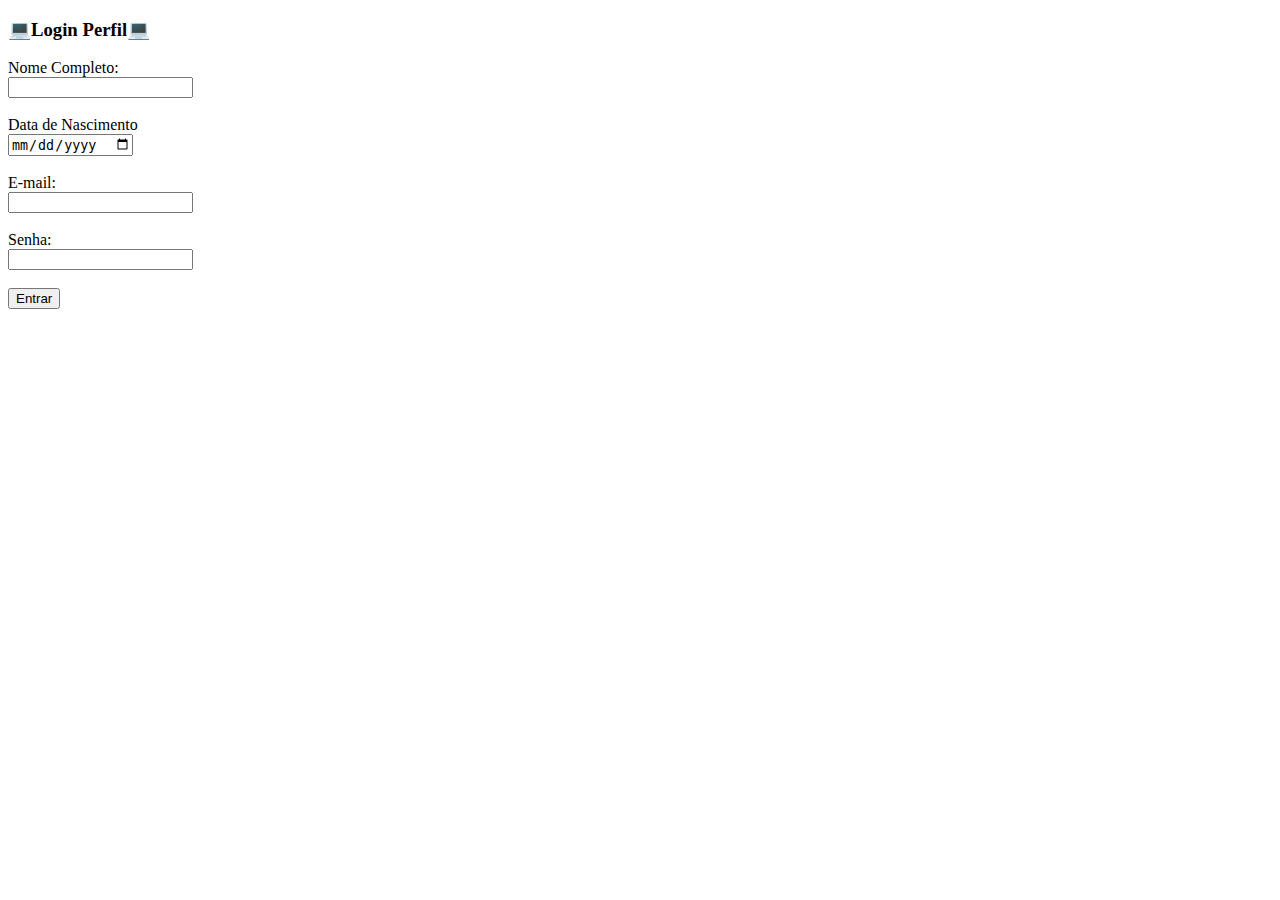
==== index.html @ b70d980e "Cria estrutura html e insere informações de login, organizando-as uma abaixo da outra" ====
<!DOCTYPE html>
<html>
<head>
    <meta charset='utf-8'>
    <meta http-equiv='X-UA-Compatible' content='IE=edge'>
    <title>Entrar</title>
    <meta name='viewport' content='width=device-width, initial-scale=1'>
    <link rel='stylesheet' type='text/css' media='screen' href='login.css'>
</head>
<body>
    <div class="container">
        <form action="" class="form">
         <h3>💻Login Perfil💻</h3>
         <label for="">Nome Completo:</label><br>
         <input type="name" name="" id=""><br><br>
         <label for="">Data de Nascimento</label><br>
         <input type="date"><br><br>
        <label for="">E-mail:</label><br>
        <input type="email" name="" id=""><br><br>
        <label for="">Senha:</label><br>
        <input type="password" name="" id=""><br><br>
        <button type="button">Entrar</button>
        </form>
    </div>
</body>
</html>
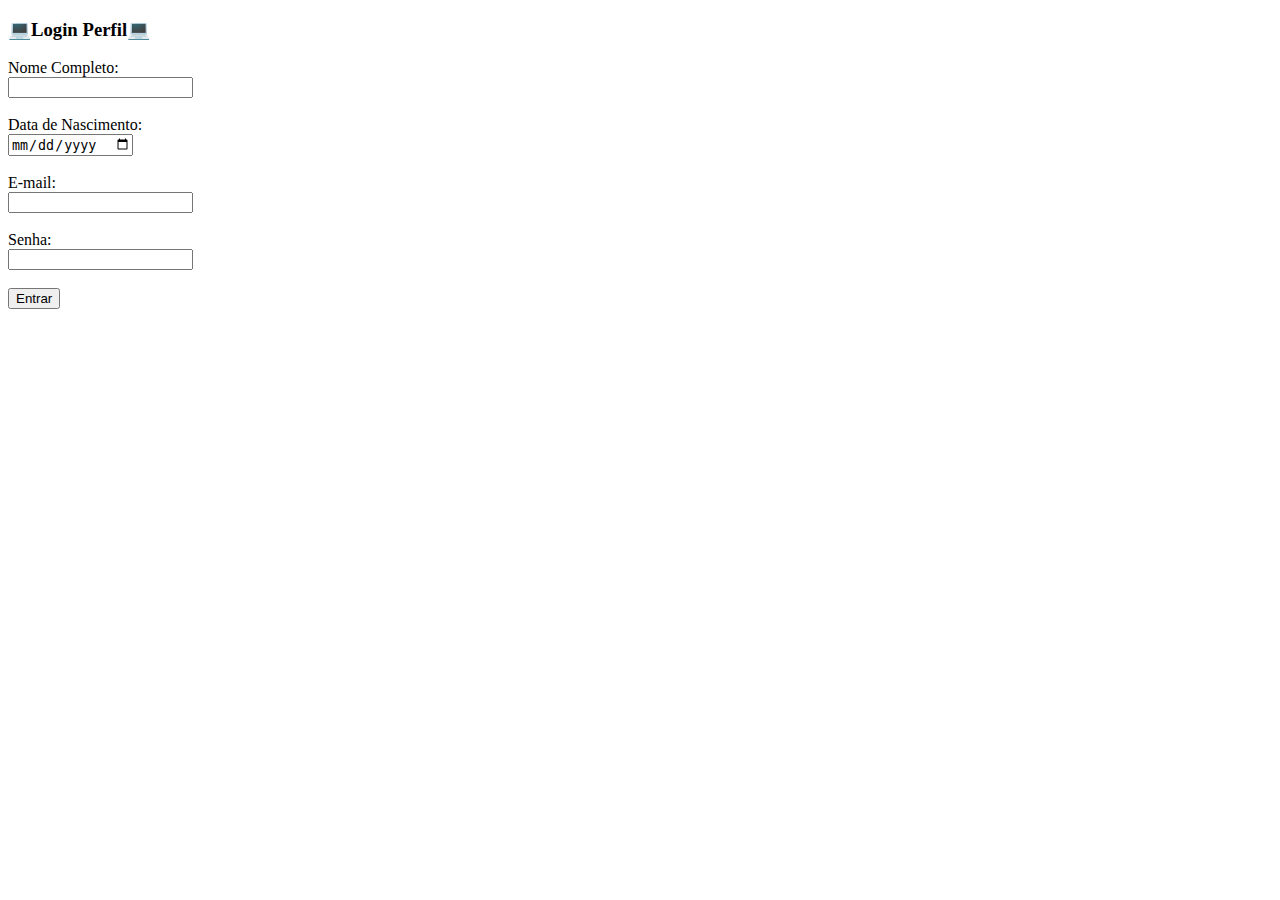
==== commit 69184c37: "Cria estrutura html" ====
--- a/index.html
+++ b/index.html
@@ -5,7 +5,7 @@
     <meta http-equiv='X-UA-Compatible' content='IE=edge'>
     <title>Entrar</title>
     <meta name='viewport' content='width=device-width, initial-scale=1'>
-    <link rel='stylesheet' type='text/css' media='screen' href='login.css'>
+    <link rel='stylesheet' type='text/css' media='screen' href='index.css'>
 </head>
 <body>
     <div class="container">
@@ -13,7 +13,7 @@
          <h3>💻Login Perfil💻</h3>
          <label for="">Nome Completo:</label><br>
          <input type="name" name="" id=""><br><br>
-         <label for="">Data de Nascimento</label><br>
+         <label for="">Data de Nascimento:</label><br>
          <input type="date"><br><br>
         <label for="">E-mail:</label><br>
         <input type="email" name="" id=""><br><br>
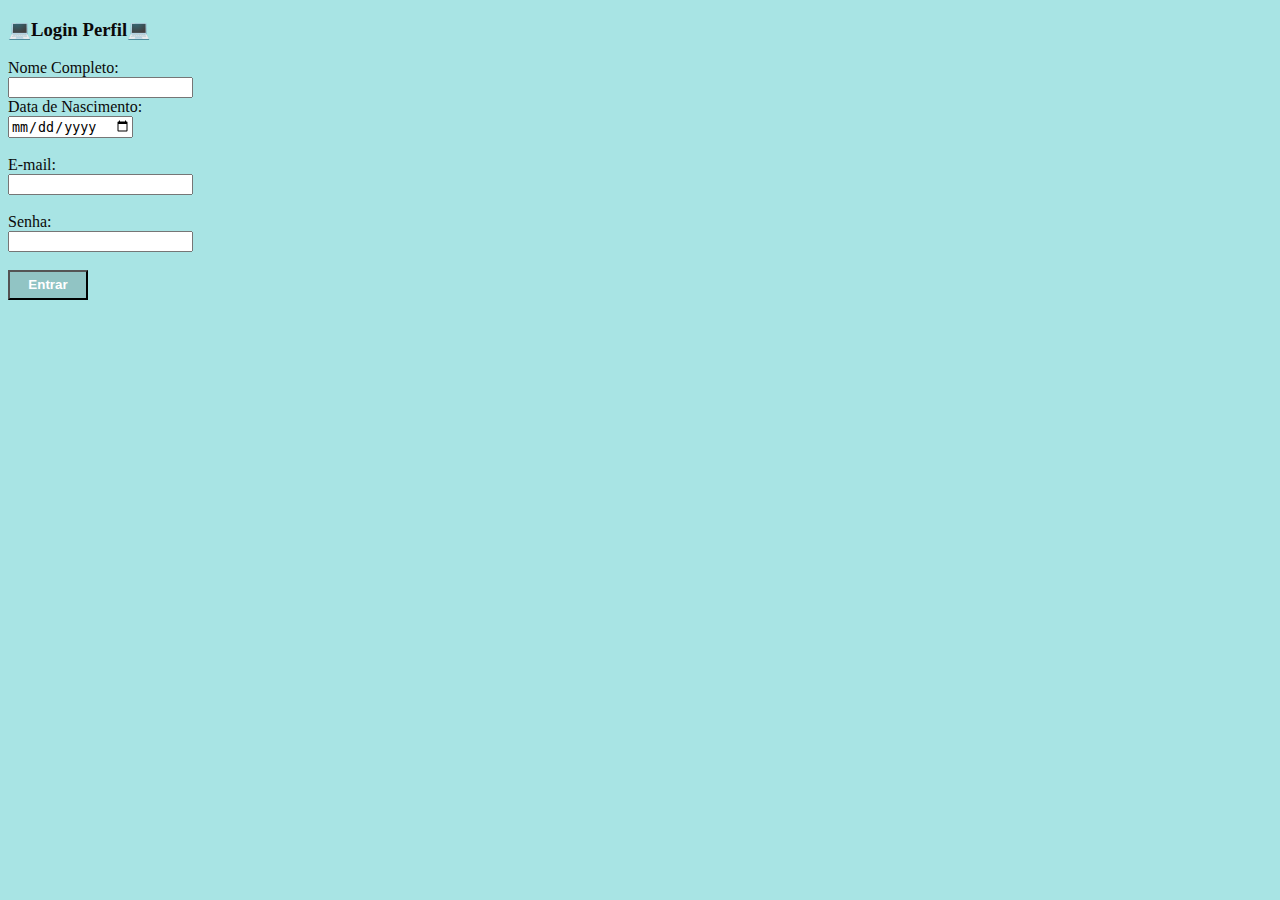
==== commit 32e1e7c7: "Após um erro técnico foi necessário a reescrita do código" ====
--- a/index.html
+++ b/index.html
@@ -6,21 +6,22 @@
     <title>Entrar</title>
     <meta name='viewport' content='width=device-width, initial-scale=1'>
     <link rel='stylesheet' type='text/css' media='screen' href='index.css'>
+    <script src='main.js'></script>
 </head>
 <body>
-    <div class="container">
+     <div class="container">
         <form action="" class="form">
          <h3>💻Login Perfil💻</h3>
          <label for="">Nome Completo:</label><br>
-         <input type="name" name="" id=""><br><br>
+         <input type="nome completo" name="" id=""><br>
          <label for="">Data de Nascimento:</label><br>
-         <input type="date"><br><br>
-        <label for="">E-mail:</label><br>
-        <input type="email" name="" id=""><br><br>
-        <label for="">Senha:</label><br>
-        <input type="password" name="" id=""><br><br>
-        <button type="button">Entrar</button>
-        </form>
-    </div>
+         <input type="date" name="" id=""><br><br>
+         <label for="">E-mail:</label><br>
+         <input type="email" name="" id=""><br><br>
+         <label for="">Senha:</label><br>
+         <input type="password"><br><br>
+         <button type="button">Entrar</button>
+         </form>
+     </div>
 </body>
 </html>--- a/index.css
+++ b/index.css
@@ -0,0 +1,15 @@
+body{
+    background-color:  rgb(168, 228, 228);
+}
+ 
+form{
+    color: rgb(10, 9, 9);
+}
+ 
+button{
+    background-color: rgb(145, 196, 196);
+    color: white;
+    width: 80px;
+    height: 30px;
+    font-weight: bolder;
+}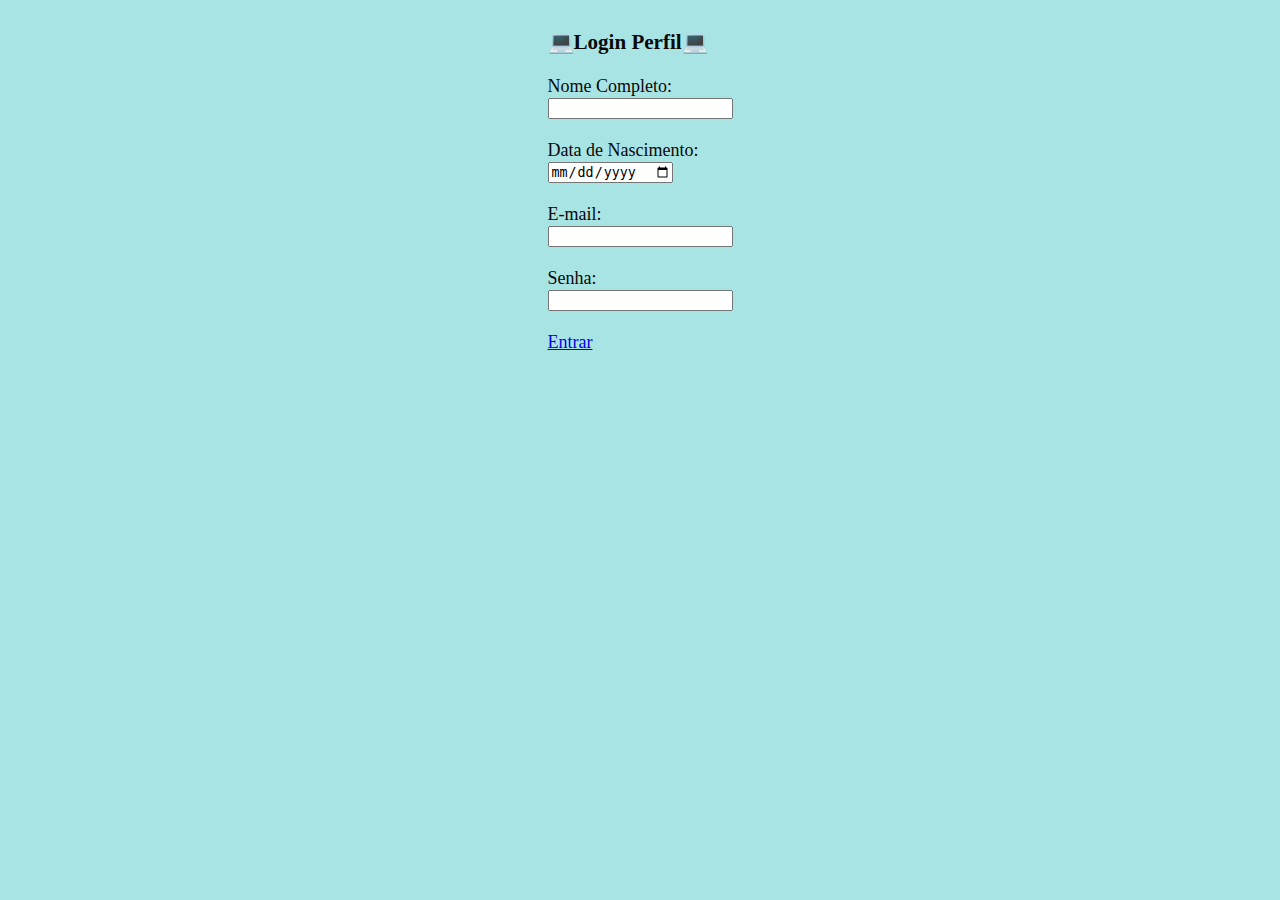
==== commit 1d1a7815: "Cria ligação entre páginas através do button" ====
--- a/index.html
+++ b/index.html
@@ -6,21 +6,24 @@
     <title>Entrar</title>
     <meta name='viewport' content='width=device-width, initial-scale=1'>
     <link rel='stylesheet' type='text/css' media='screen' href='index.css'>
-    <script src='main.js'></script>
 </head>
 <body>
      <div class="container">
         <form action="" class="form">
-         <h3>💻Login Perfil💻</h3>
-         <label for="">Nome Completo:</label><br>
-         <input type="nome completo" name="" id=""><br>
-         <label for="">Data de Nascimento:</label><br>
-         <input type="date" name="" id=""><br><br>
-         <label for="">E-mail:</label><br>
-         <input type="email" name="" id=""><br><br>
-         <label for="">Senha:</label><br>
-         <input type="password"><br><br>
-         <button type="button">Entrar</button>
+            <h3>💻Login Perfil💻</h3>
+            <label for="">Nome Completo:</label><br>
+            <input type="full name" name="" id=""><br><br>
+            <label for="">Data de Nascimento:</label><br>
+            <input type="date" name="" id=""><br><br>
+            <label for="">E-mail:</label><br>
+            <input type="email" name="" id=""><br><br>
+            <label for="">Senha:</label><br>
+            <input type="password"><br><br>
+            <!-- <button type="button">Entrar</button> -->
+
+            <div class="button">
+                <a href="/endereco.html"> Entrar </a>
+            </div>
          </form>
      </div>
 </body>
--- a/index.css
+++ b/index.css
@@ -1,9 +1,18 @@
 body{
     background-color:  rgb(168, 228, 228);
+    font-size: large;
 }
  
 form{
     color: rgb(10, 9, 9);
+}
+
+.container{
+    display: flex;
+    justify-content: center;
+    align-items: center;
+    width: 100%;
+    height: 100%
 }
  
 button{
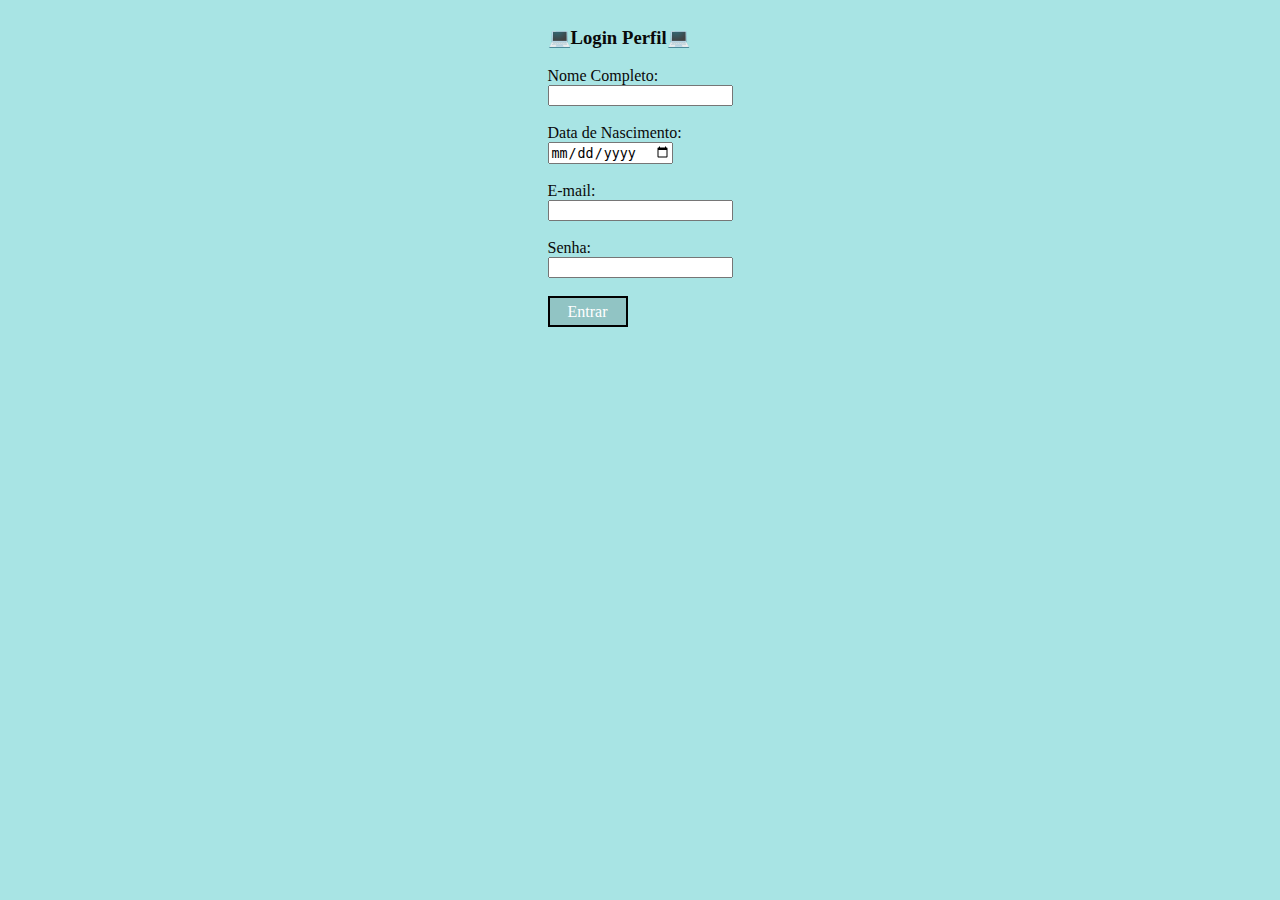
==== commit b8487096: "Atualiza link para avanço para a próxima página" ====
--- a/index.html
+++ b/index.html
@@ -22,7 +22,7 @@
             <!-- <button type="button">Entrar</button> -->
 
             <div class="button">
-                <a href="/endereco.html"> Entrar </a>
+                <a href="../form-CadEcommerce-/endereco.html"> Entrar </a>
             </div>
          </form>
      </div>
--- a/index.css
+++ b/index.css
@@ -1,6 +1,5 @@
 body{
     background-color:  rgb(168, 228, 228);
-    font-size: large;
 }
  
 form{
@@ -14,11 +13,19 @@
     width: 100%;
     height: 100%
 }
- 
-button{
+
+.button {
     background-color: rgb(145, 196, 196);
+    width: 76px;
+    height: 27px;
+    font-size: medium;
+    border: 2px solid black;
+    text-align: center;
+}
+
+.button > a {
+    text-decoration: none;
     color: white;
-    width: 80px;
-    height: 30px;
-    font-weight: bolder;
+    position: relative;
+    top: 5px;
 }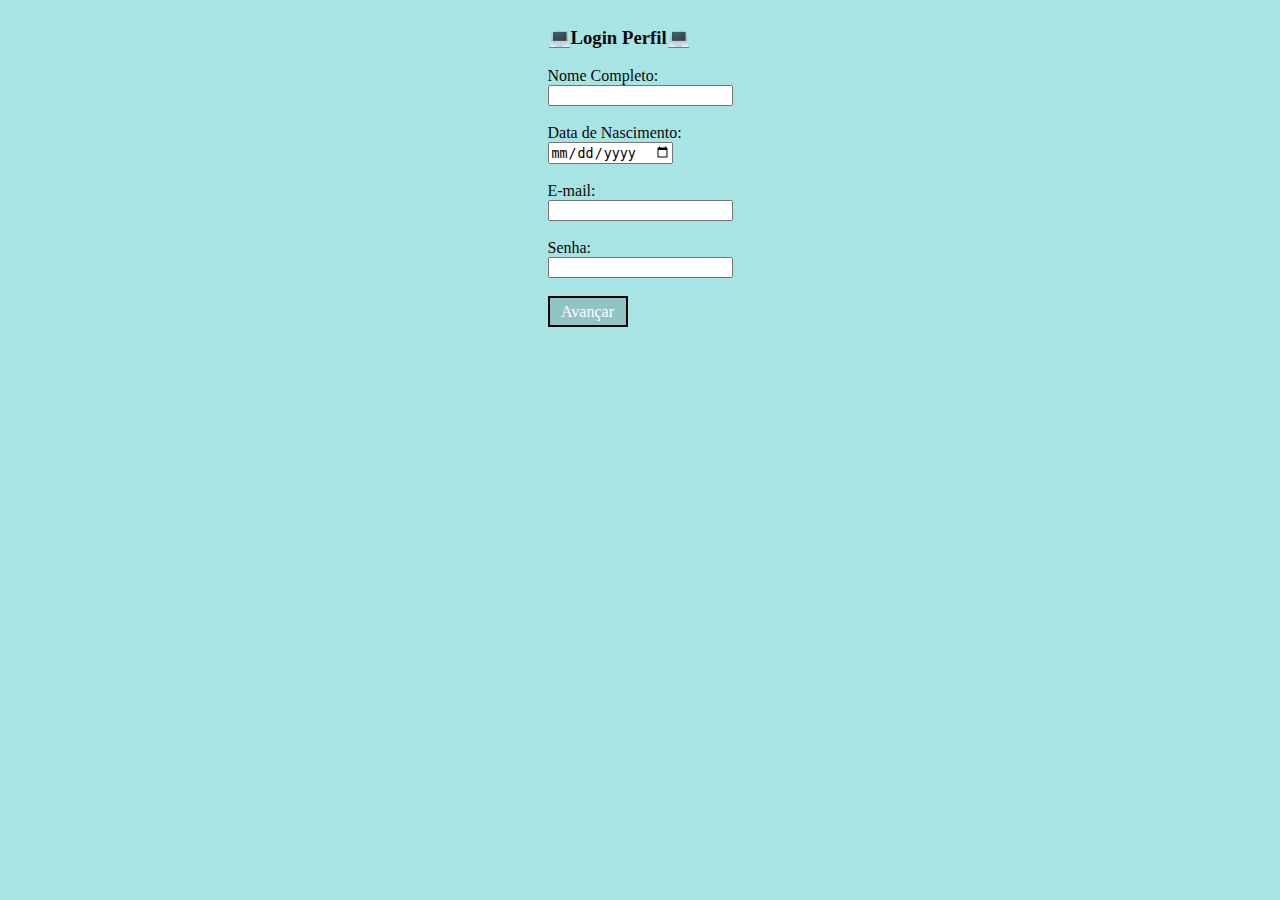
==== commit 66b72468: "ajusta link entre arquivos" ====
--- a/index.html
+++ b/index.html
@@ -22,7 +22,7 @@
             <!-- <button type="button">Entrar</button> -->
 
             <div class="button">
-                <a href="../form-CadEcommerce-/endereco.html"> Entrar </a>
+                <a href="endereco.html"> Avançar </a>
             </div>
          </form>
      </div>
